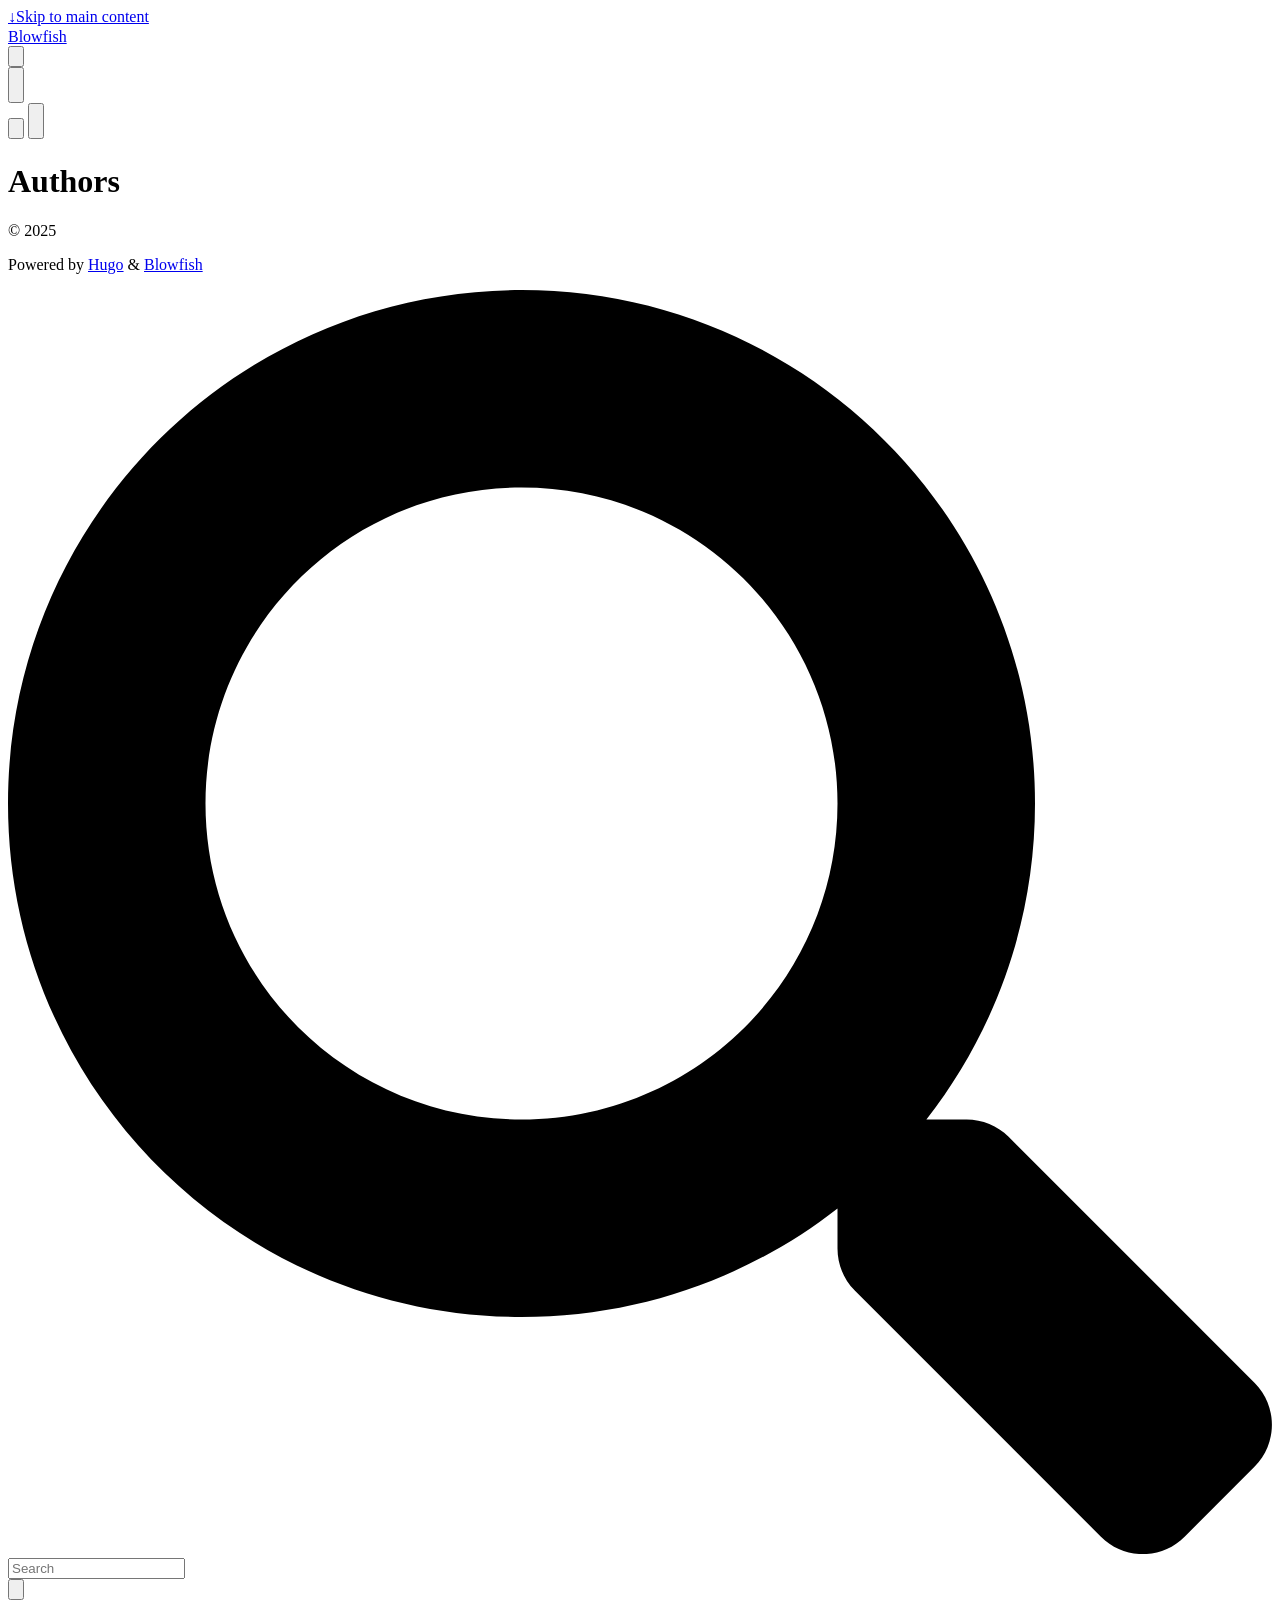
==== blogs/public/authors/index.html @ d26bfb85 "init blogs" ====
<!DOCTYPE html>
<html lang="en" dir="ltr" class="scroll-smooth" data-default-appearance="light"
  data-auto-appearance="true"><head><script src="/livereload.js?mindelay=10&amp;v=2&amp;port=59824&amp;path=livereload" data-no-instant defer></script>
  <meta charset="utf-8" />
  
  <meta http-equiv="content-language" content="en" />
  
  <meta name="viewport" content="width=device-width, initial-scale=1.0" />
  <meta http-equiv="X-UA-Compatible" content="ie=edge" />
  
  <title>Authors &middot; Blowfish</title>
  <meta name="title" content="Authors &middot; Blowfish" />
  
  
  
  
  
  <link rel="canonical" href="http://localhost:59824/authors/" />
  
  <link rel="alternate" type="application/rss+xml" href="/authors/index.xml" title="Blowfish" />
  
  
  
  
  
  
  
  
  
  
  <link type="text/css" rel="stylesheet" href="/css/main.bundle.min.1c9cd0d1ebaf117272b5c4f6bd49878475cb210d5e0da4f061632d779f5bb46851881c187e6e634dba5071c4e3d80e7d5cec1dd80443b2fa68acd358f9eda881.css"
    integrity="sha512-HJzQ0euvEXJytcT2vUmHhHXLIQ1eDaTwYWMtd59btGhRiBwYfm5jTbpQccTj2A59XOwd2ARDsvporNNY&#43;e2ogQ==" />
  
  
  <script type="text/javascript" src="/js/appearance.min.516a16745bea5a9bd011138d254cc0fd3973cd55ce6e15f3dec763e7c7c2c7448f8fe7b54cca811cb821b0c7e12cd161caace1dd794ac3d34d40937cbcc9ee12.js"
    integrity="sha512-UWoWdFvqWpvQERONJUzA/TlzzVXObhXz3sdj58fCx0SPj&#43;e1TMqBHLghsMfhLNFhyqzh3XlKw9NNQJN8vMnuEg=="></script>
  
  
  
  
  
  
  
  
  
  
  
  <script defer type="text/javascript" id="script-bundle" src="/js/main.bundle.min.b6411b5d4cd56c0068d34c4acbce043846adad56b824e3d486a06d3459aed2eb7f7413874b7871cc2c822c8c8834cbed944022918bcc8cca710a962167c36d32.js"
    integrity="sha512-tkEbXUzVbABo00xKy84EOEatrVa4JOPUhqBtNFmu0ut/dBOHS3hxzCyCLIyINMvtlEAikYvMjMpxCpYhZ8NtMg==" data-copy="" data-copied=""></script>
  
  
  
  <script src="/lib/zoom/zoom.min.37d2094687372da3f7343a221a470f6b8806f7891aa46a5a03966af7f0ebd38b9fe536cb154e6ad28f006d184b294525a7c4054b6bbb4be62d8b453b42db99bd.js" integrity="sha512-N9IJRoc3LaP3NDoiGkcPa4gG94kapGpaA5Zq9/Dr04uf5TbLFU5q0o8AbRhLKUUlp8QFS2u7S&#43;Yti0U7QtuZvQ=="></script>
  
  
  
  <link rel="apple-touch-icon" sizes="180x180" href="/apple-touch-icon.png" />
  <link rel="icon" type="image/png" sizes="32x32" href="/favicon-32x32.png" />
  <link rel="icon" type="image/png" sizes="16x16" href="/favicon-16x16.png" />
  <link rel="manifest" href="/site.webmanifest" />
  
  
  
  
  
  
  
  
  <meta property="og:url" content="http://localhost:59824/authors/">
  <meta property="og:site_name" content="Blowfish">
  <meta property="og:title" content="Authors">
  <meta property="og:locale" content="en">
  <meta property="og:type" content="website">

  
  <meta name="twitter:card" content="summary">
  <meta name="twitter:title" content="Authors">

  
  

  
  
  
  
  

<script src="/lib/jquery/jquery.slim.min.b0dca576e87d7eaa5850ae4e61759c065786cdb6489d68fcc82240539eebd5da522bdb4fda085ffd245808c8fe2acb2516408eb774ef26b5f6015fc6737c0ea8.js" integrity="sha512-sNylduh9fqpYUK5OYXWcBleGzbZInWj8yCJAU57r1dpSK9tP2ghf/SRYCMj&#43;KsslFkCOt3TvJrX2AV/Gc3wOqA=="></script>






















  
  



  
  
  <meta name="theme-color"/>
  
  
</head>
<body
  class="flex flex-col h-screen px-6 m-auto text-lg leading-7 max-w-7xl bg-neutral text-neutral-900 dark:bg-neutral-800 dark:text-neutral sm:px-14 md:px-24 lg:px-32 scrollbar-thin scrollbar-track-neutral-200 scrollbar-thumb-neutral-400 dark:scrollbar-track-neutral-800 dark:scrollbar-thumb-neutral-600">
  <div id="the-top" class="absolute flex self-center">
    <a class="px-3 py-1 text-sm -translate-y-8 rounded-b-lg bg-primary-200 focus:translate-y-0 dark:bg-neutral-600"
      href="#main-content"><span
        class="font-bold text-primary-600 ltr:pr-2 rtl:pl-2 dark:text-primary-400">&darr;</span>Skip to main content</a>
  </div>
  
  
  <div style="padding-left:0;padding-right:0;padding-top:2px;padding-bottom:3px"
    class="main-menu flex items-center justify-between px-4 py-6 sm:px-6 md:justify-start gap-x-3">
    
    <div class="flex flex-1 items-center justify-between">
        <nav class="flex space-x-3">

            
            <a href="/" class="text-base font-medium text-gray-500 hover:text-gray-900">Blowfish</a>
            

        </nav>
        <nav class="hidden md:flex items-center gap-x-5 md:ml-12 h-12">

            

            


            
            <button id="search-button" aria-label="Search" class="text-base hover:text-primary-600 dark:hover:text-primary-400"
                title="">
                

  <span class="relative block icon">
    <svg aria-hidden="true" focusable="false" data-prefix="fas" data-icon="search" class="svg-inline--fa fa-search fa-w-16" role="img" xmlns="http://www.w3.org/2000/svg" viewBox="0 0 512 512"><path fill="currentColor" d="M505 442.7L405.3 343c-4.5-4.5-10.6-7-17-7H372c27.6-35.3 44-79.7 44-128C416 93.1 322.9 0 208 0S0 93.1 0 208s93.1 208 208 208c48.3 0 92.7-16.4 128-44v16.3c0 6.4 2.5 12.5 7 17l99.7 99.7c9.4 9.4 24.6 9.4 33.9 0l28.3-28.3c9.4-9.4 9.4-24.6.1-34zM208 336c-70.7 0-128-57.2-128-128 0-70.7 57.2-128 128-128 70.7 0 128 57.2 128 128 0 70.7-57.2 128-128 128z"/></svg>

  </span>


            </button>
            


            
            
            <div
                class=" flex items-center">
                <button id="appearance-switcher" aria-label="Dark mode switcher" type="button" class="text-base hover:text-primary-600 dark:hover:text-primary-400">
                    <div class="flex items-center justify-center dark:hidden">
                        

  <span class="relative block icon">
    <svg xmlns="http://www.w3.org/2000/svg" viewBox="0 0 512 512"><path fill="currentColor" d="M32 256c0-123.8 100.3-224 223.8-224c11.36 0 29.7 1.668 40.9 3.746c9.616 1.777 11.75 14.63 3.279 19.44C245 86.5 211.2 144.6 211.2 207.8c0 109.7 99.71 193 208.3 172.3c9.561-1.805 16.28 9.324 10.11 16.95C387.9 448.6 324.8 480 255.8 480C132.1 480 32 379.6 32 256z"/></svg>

  </span>


                    </div>
                    <div class="items-center justify-center hidden dark:flex">
                        

  <span class="relative block icon">
    <svg xmlns="http://www.w3.org/2000/svg" viewBox="0 0 512 512"><path fill="currentColor" d="M256 159.1c-53.02 0-95.1 42.98-95.1 95.1S202.1 351.1 256 351.1s95.1-42.98 95.1-95.1S309 159.1 256 159.1zM509.3 347L446.1 255.1l63.15-91.01c6.332-9.125 1.104-21.74-9.826-23.72l-109-19.7l-19.7-109c-1.975-10.93-14.59-16.16-23.72-9.824L256 65.89L164.1 2.736c-9.125-6.332-21.74-1.107-23.72 9.824L121.6 121.6L12.56 141.3C1.633 143.2-3.596 155.9 2.736 164.1L65.89 256l-63.15 91.01c-6.332 9.125-1.105 21.74 9.824 23.72l109 19.7l19.7 109c1.975 10.93 14.59 16.16 23.72 9.824L256 446.1l91.01 63.15c9.127 6.334 21.75 1.107 23.72-9.822l19.7-109l109-19.7C510.4 368.8 515.6 356.1 509.3 347zM256 383.1c-70.69 0-127.1-57.31-127.1-127.1c0-70.69 57.31-127.1 127.1-127.1s127.1 57.3 127.1 127.1C383.1 326.7 326.7 383.1 256 383.1z"/></svg>

  </span>


                    </div>
                </button>
            </div>
            

        </nav>
        <div class="flex md:hidden items-center gap-x-5 md:ml-12 h-12">

            <span></span>

            


            
            <button id="search-button-mobile" aria-label="Search" class="text-base hover:text-primary-600 dark:hover:text-primary-400"
                title="">
                

  <span class="relative block icon">
    <svg aria-hidden="true" focusable="false" data-prefix="fas" data-icon="search" class="svg-inline--fa fa-search fa-w-16" role="img" xmlns="http://www.w3.org/2000/svg" viewBox="0 0 512 512"><path fill="currentColor" d="M505 442.7L405.3 343c-4.5-4.5-10.6-7-17-7H372c27.6-35.3 44-79.7 44-128C416 93.1 322.9 0 208 0S0 93.1 0 208s93.1 208 208 208c48.3 0 92.7-16.4 128-44v16.3c0 6.4 2.5 12.5 7 17l99.7 99.7c9.4 9.4 24.6 9.4 33.9 0l28.3-28.3c9.4-9.4 9.4-24.6.1-34zM208 336c-70.7 0-128-57.2-128-128 0-70.7 57.2-128 128-128 70.7 0 128 57.2 128 128 0 70.7-57.2 128-128 128z"/></svg>

  </span>


            </button>
            

            
            
            <button id="appearance-switcher-mobile" aria-label="Dark mode switcher" type="button" class="text-base hover:text-primary-600 dark:hover:text-primary-400 ltr:mr-1 rtl:ml-1">
                <div class="flex items-center justify-center dark:hidden">
                    

  <span class="relative block icon">
    <svg xmlns="http://www.w3.org/2000/svg" viewBox="0 0 512 512"><path fill="currentColor" d="M32 256c0-123.8 100.3-224 223.8-224c11.36 0 29.7 1.668 40.9 3.746c9.616 1.777 11.75 14.63 3.279 19.44C245 86.5 211.2 144.6 211.2 207.8c0 109.7 99.71 193 208.3 172.3c9.561-1.805 16.28 9.324 10.11 16.95C387.9 448.6 324.8 480 255.8 480C132.1 480 32 379.6 32 256z"/></svg>

  </span>


                </div>
                <div class="items-center justify-center hidden dark:flex">
                    

  <span class="relative block icon">
    <svg xmlns="http://www.w3.org/2000/svg" viewBox="0 0 512 512"><path fill="currentColor" d="M256 159.1c-53.02 0-95.1 42.98-95.1 95.1S202.1 351.1 256 351.1s95.1-42.98 95.1-95.1S309 159.1 256 159.1zM509.3 347L446.1 255.1l63.15-91.01c6.332-9.125 1.104-21.74-9.826-23.72l-109-19.7l-19.7-109c-1.975-10.93-14.59-16.16-23.72-9.824L256 65.89L164.1 2.736c-9.125-6.332-21.74-1.107-23.72 9.824L121.6 121.6L12.56 141.3C1.633 143.2-3.596 155.9 2.736 164.1L65.89 256l-63.15 91.01c-6.332 9.125-1.105 21.74 9.824 23.72l109 19.7l19.7 109c1.975 10.93 14.59 16.16 23.72 9.824L256 446.1l91.01 63.15c9.127 6.334 21.75 1.107 23.72-9.822l19.7-109l109-19.7C510.4 368.8 515.6 356.1 509.3 347zM256 383.1c-70.69 0-127.1-57.31-127.1-127.1c0-70.69 57.31-127.1 127.1-127.1s127.1 57.3 127.1 127.1C383.1 326.7 326.7 383.1 256 383.1z"/></svg>

  </span>


                </div>
            </button>
            

        </div>
    </div>
    <div class="-my-2 md:hidden">

        <label id="menu-button" class="block">
            

            </div>
        </label>
    </div>
</div>





  
  <div class="relative flex flex-col grow">
    <main id="main-content" class="grow">
      


 

  <header>
    
    <h1 class="mt-5 text-4xl font-extrabold text-neutral-900 dark:text-neutral">Authors</h1>
    <div class="mt-1 mb-2 text-base text-neutral-500 dark:text-neutral-400 print:hidden">
      





















<div class="flex flex-row flex-wrap items-center">
  
  
</div>


    </div>
  </header>
  

  

  <section class="flex flex-wrap max-w-prose -mx-2 overflow-hidden">
    
  </section>

  



      
    </main><footer id="site-footer" class="py-10 print:hidden">
  
  
    
  
  <div class="flex items-center justify-between">

    
    
    <p class="text-sm text-neutral-500 dark:text-neutral-400">
      &copy;
      2025
      
    </p>
    

    
    
    <p class="text-xs text-neutral-500 dark:text-neutral-400">
      
      
      Powered by <a class="hover:underline hover:decoration-primary-400 hover:text-primary-500"
        href="https://gohugo.io/" target="_blank" rel="noopener noreferrer">Hugo</a> &amp; <a class="hover:underline hover:decoration-primary-400 hover:text-primary-500"
        href="https://blowfish.page/" target="_blank" rel="noopener noreferrer">Blowfish</a>
    </p>
    

  </div>
  <script>
    
    mediumZoom(document.querySelectorAll("img:not(.nozoom)"), {
      margin: 24,
      background: 'rgba(0,0,0,0.5)',
      scrollOffset: 0,
    })
    
  </script>
  
  
  <script type="text/javascript" src="/js/process.min.ee03488f19c93c2efb199e2e3014ea5f3cb2ce7d45154adb3399a158cac27ca52831db249ede5bb602700ef87eb02434139de0858af1818ab0fb4182472204a4.js" integrity="sha512-7gNIjxnJPC77GZ4uMBTqXzyyzn1FFUrbM5mhWMrCfKUoMdsknt5btgJwDvh&#43;sCQ0E53ghYrxgYqw&#43;0GCRyIEpA=="></script>
  
  
</footer>
<div
  id="search-wrapper"
  class="invisible fixed inset-0 flex h-screen w-screen cursor-default flex-col bg-neutral-500/50 p-4 backdrop-blur-sm dark:bg-neutral-900/50 sm:p-6 md:p-[10vh] lg:p-[12vh]"
  data-url="http://localhost:59824/"
  style="z-index:500"
>
  <div
    id="search-modal"
    class="flex flex-col w-full max-w-3xl min-h-0 mx-auto border rounded-md shadow-lg top-20 border-neutral-200 bg-neutral dark:border-neutral-700 dark:bg-neutral-800"
  >
    <header class="relative z-10 flex items-center justify-between flex-none px-2">
      <form class="flex items-center flex-auto min-w-0">
        <div class="flex items-center justify-center w-8 h-8 text-neutral-400">
          

  <span class="relative block icon">
    <svg aria-hidden="true" focusable="false" data-prefix="fas" data-icon="search" class="svg-inline--fa fa-search fa-w-16" role="img" xmlns="http://www.w3.org/2000/svg" viewBox="0 0 512 512"><path fill="currentColor" d="M505 442.7L405.3 343c-4.5-4.5-10.6-7-17-7H372c27.6-35.3 44-79.7 44-128C416 93.1 322.9 0 208 0S0 93.1 0 208s93.1 208 208 208c48.3 0 92.7-16.4 128-44v16.3c0 6.4 2.5 12.5 7 17l99.7 99.7c9.4 9.4 24.6 9.4 33.9 0l28.3-28.3c9.4-9.4 9.4-24.6.1-34zM208 336c-70.7 0-128-57.2-128-128 0-70.7 57.2-128 128-128 70.7 0 128 57.2 128 128 0 70.7-57.2 128-128 128z"/></svg>

  </span>


        </div>
        <input
          type="search"
          id="search-query"
          class="flex flex-auto h-12 mx-1 bg-transparent appearance-none focus:outline-dotted focus:outline-2 focus:outline-transparent"
          placeholder="Search"
          tabindex="0"
        />
      </form>
      <button
        id="close-search-button"
        class="flex items-center justify-center w-8 h-8 text-neutral-700 hover:text-primary-600 dark:text-neutral dark:hover:text-primary-400"
        title="Close (Esc)"
      >
        

  <span class="relative block icon">
    <svg xmlns="http://www.w3.org/2000/svg" viewBox="0 0 320 512"><path fill="currentColor" d="M310.6 361.4c12.5 12.5 12.5 32.75 0 45.25C304.4 412.9 296.2 416 288 416s-16.38-3.125-22.62-9.375L160 301.3L54.63 406.6C48.38 412.9 40.19 416 32 416S15.63 412.9 9.375 406.6c-12.5-12.5-12.5-32.75 0-45.25l105.4-105.4L9.375 150.6c-12.5-12.5-12.5-32.75 0-45.25s32.75-12.5 45.25 0L160 210.8l105.4-105.4c12.5-12.5 32.75-12.5 45.25 0s12.5 32.75 0 45.25l-105.4 105.4L310.6 361.4z"/></svg>

  </span>


      </button>
    </header>
    <section class="flex-auto px-2 overflow-auto">
      <ul id="search-results">
        
      </ul>
    </section>
  </div>
</div>

  </div>
</body>

</html>
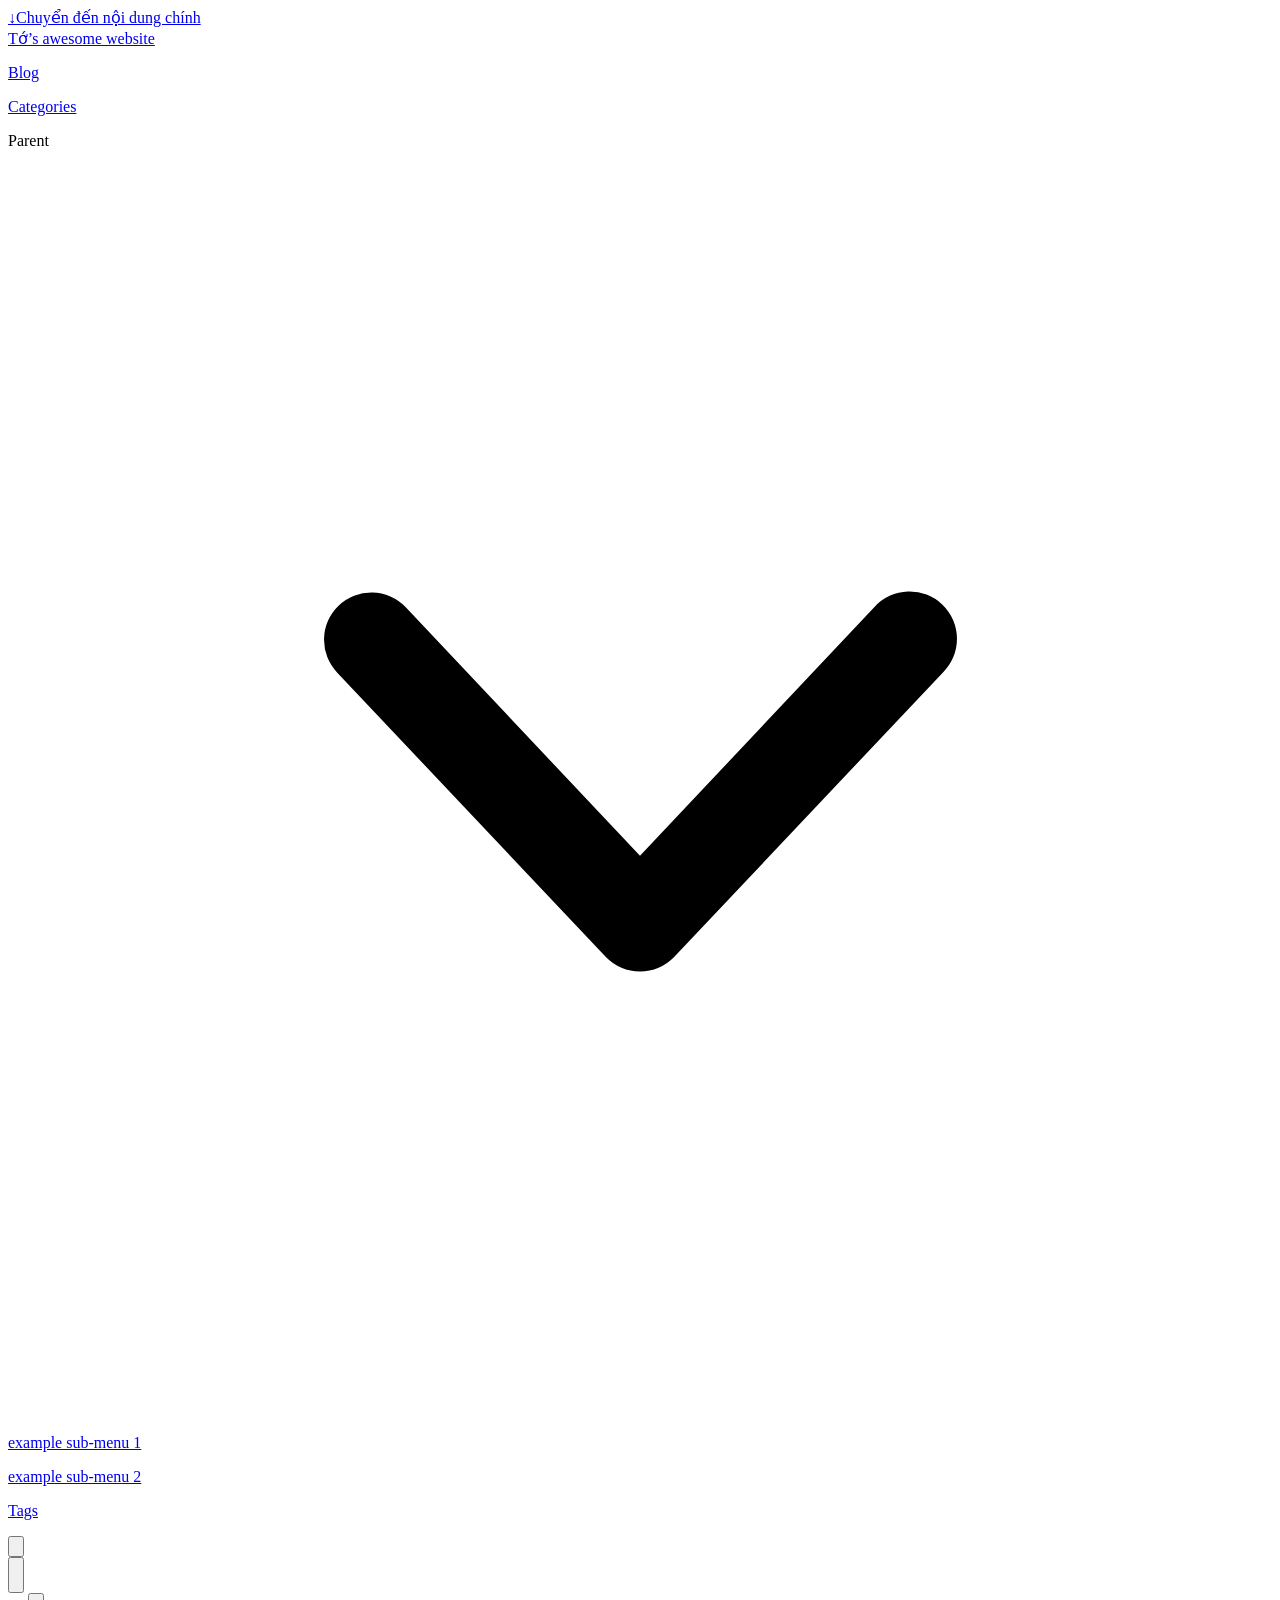
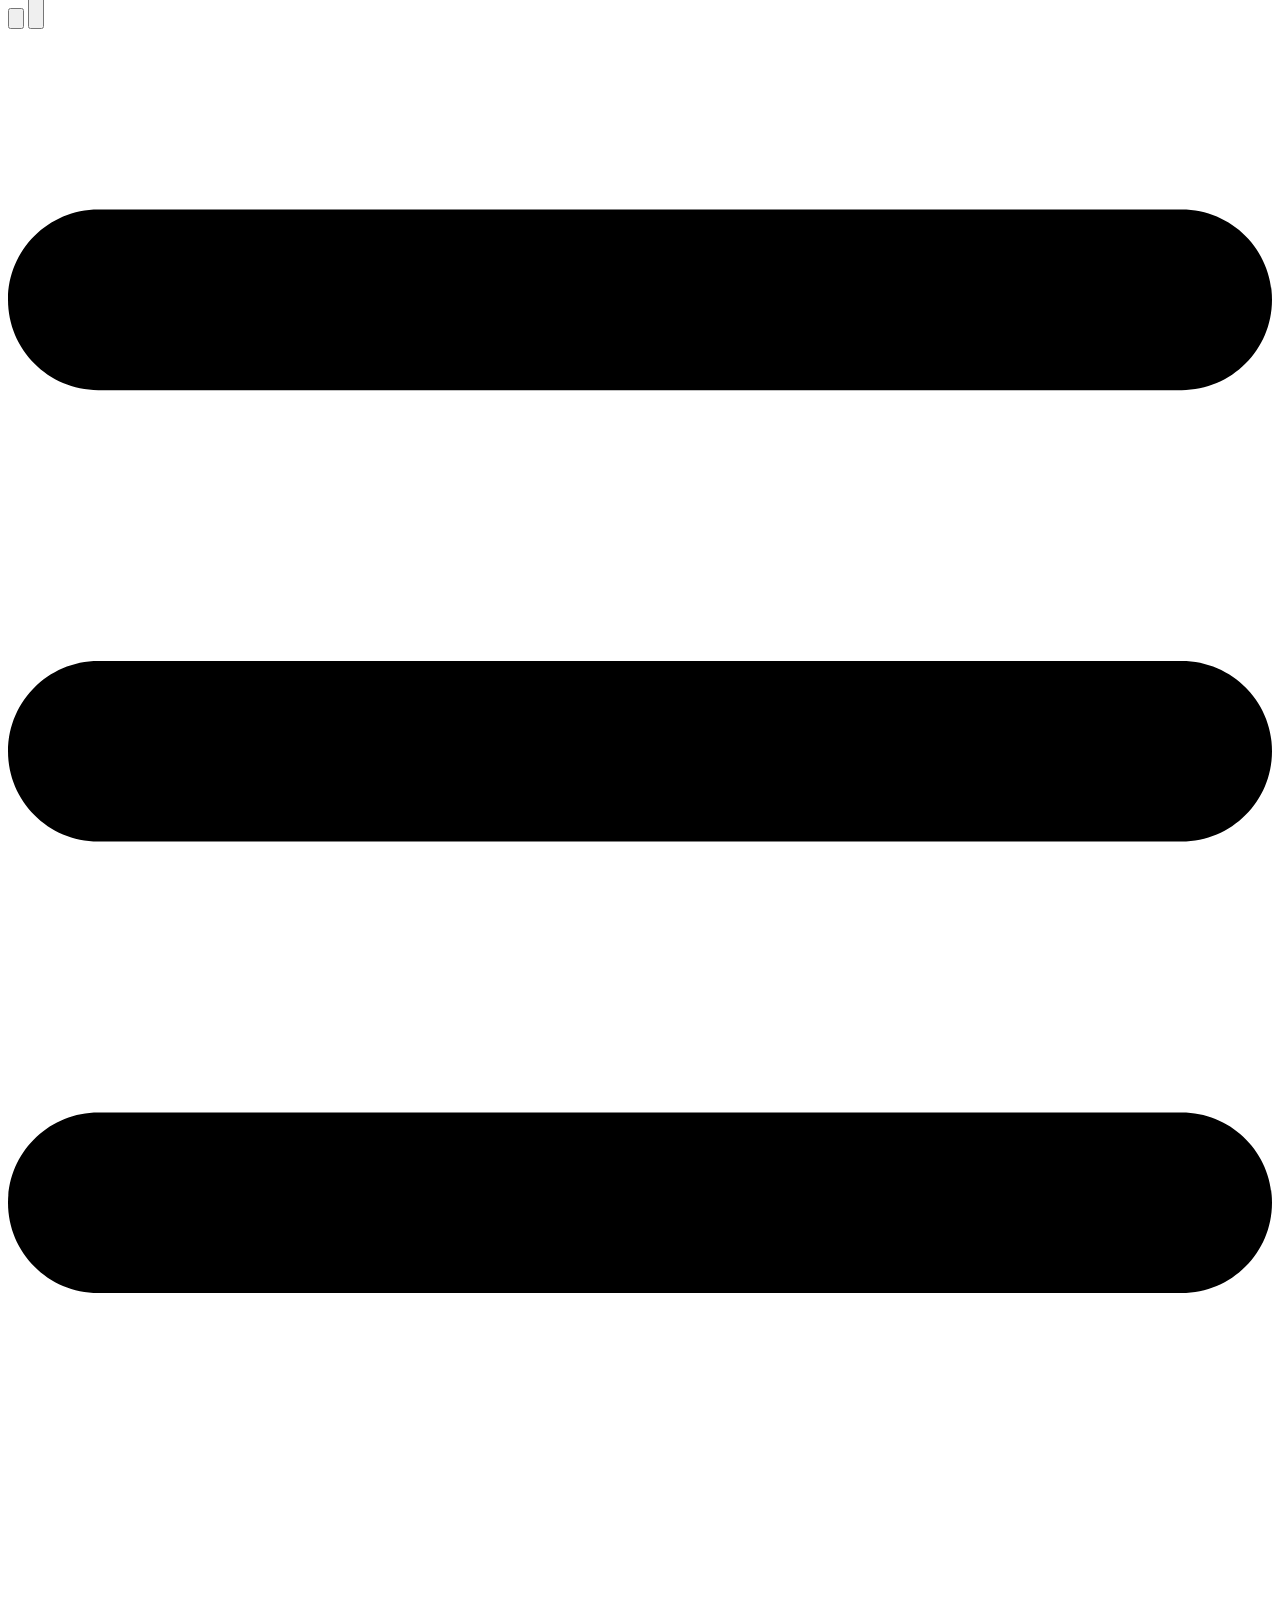
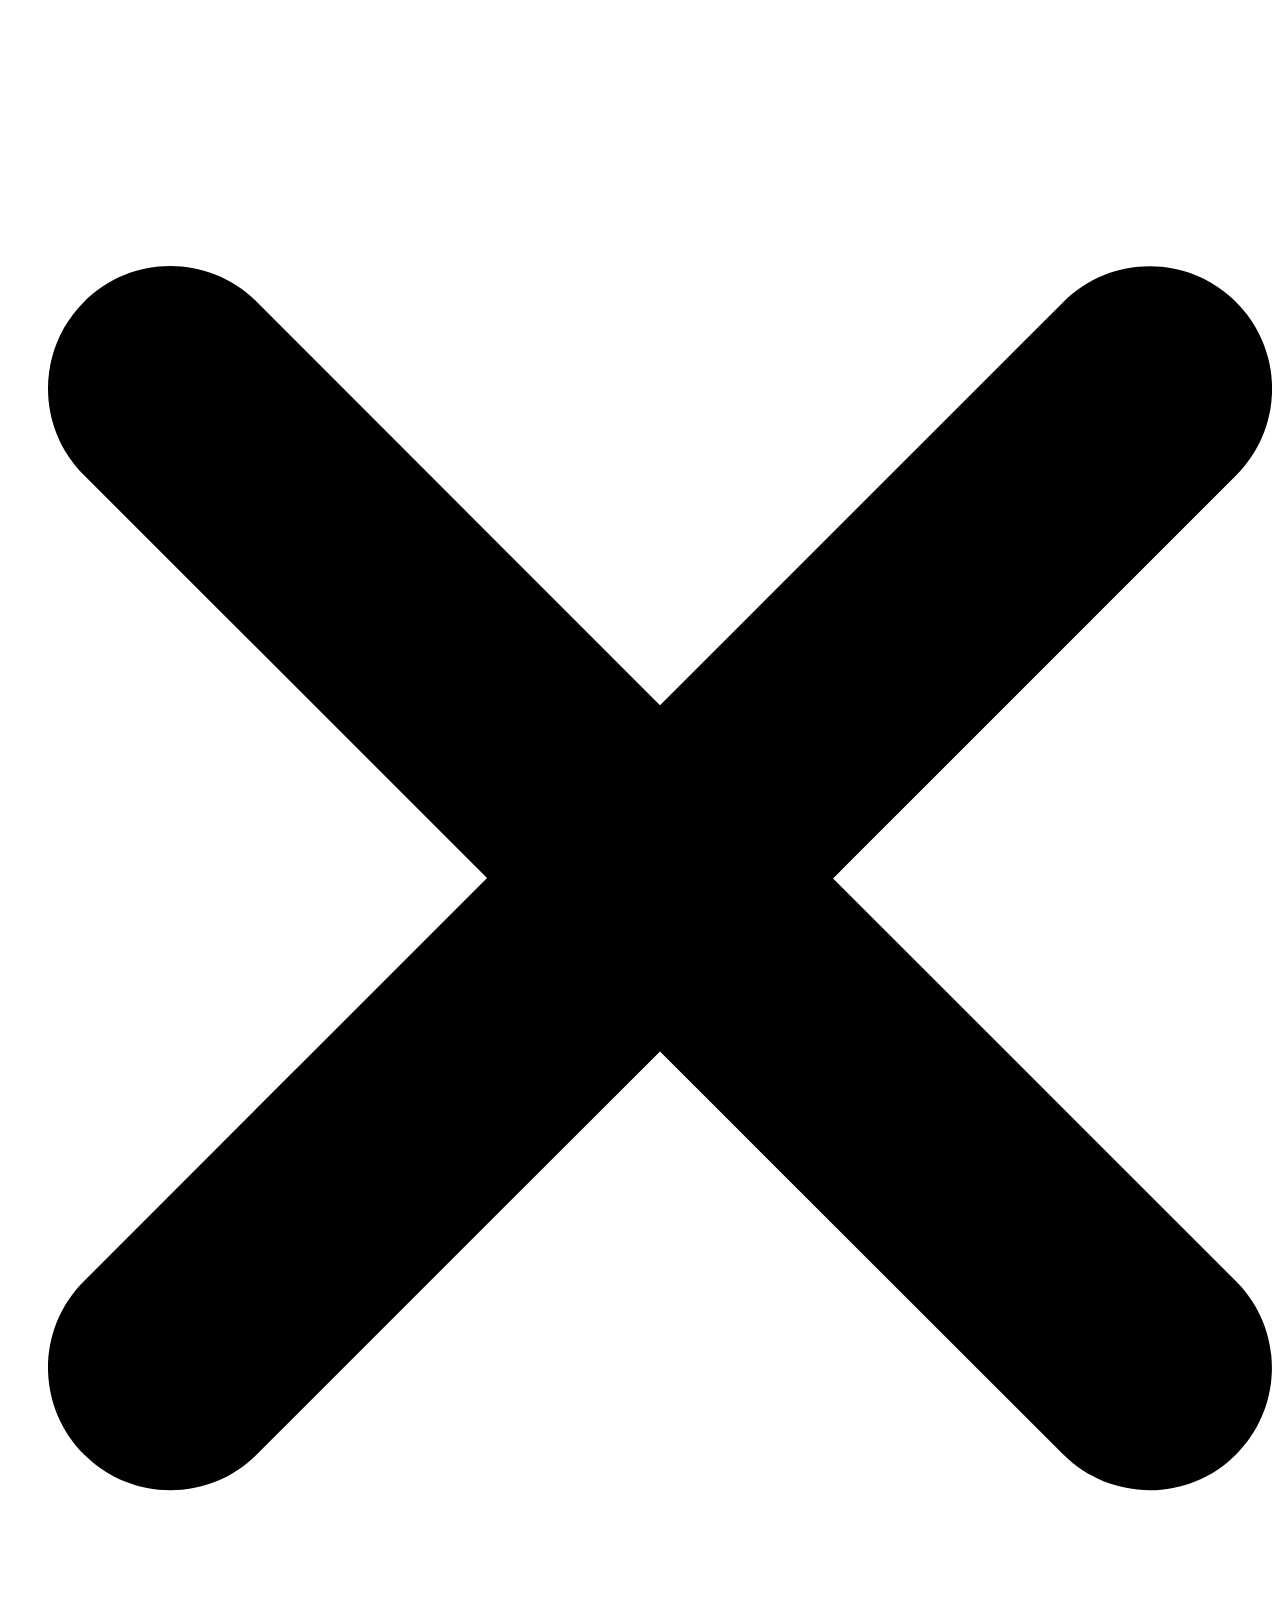
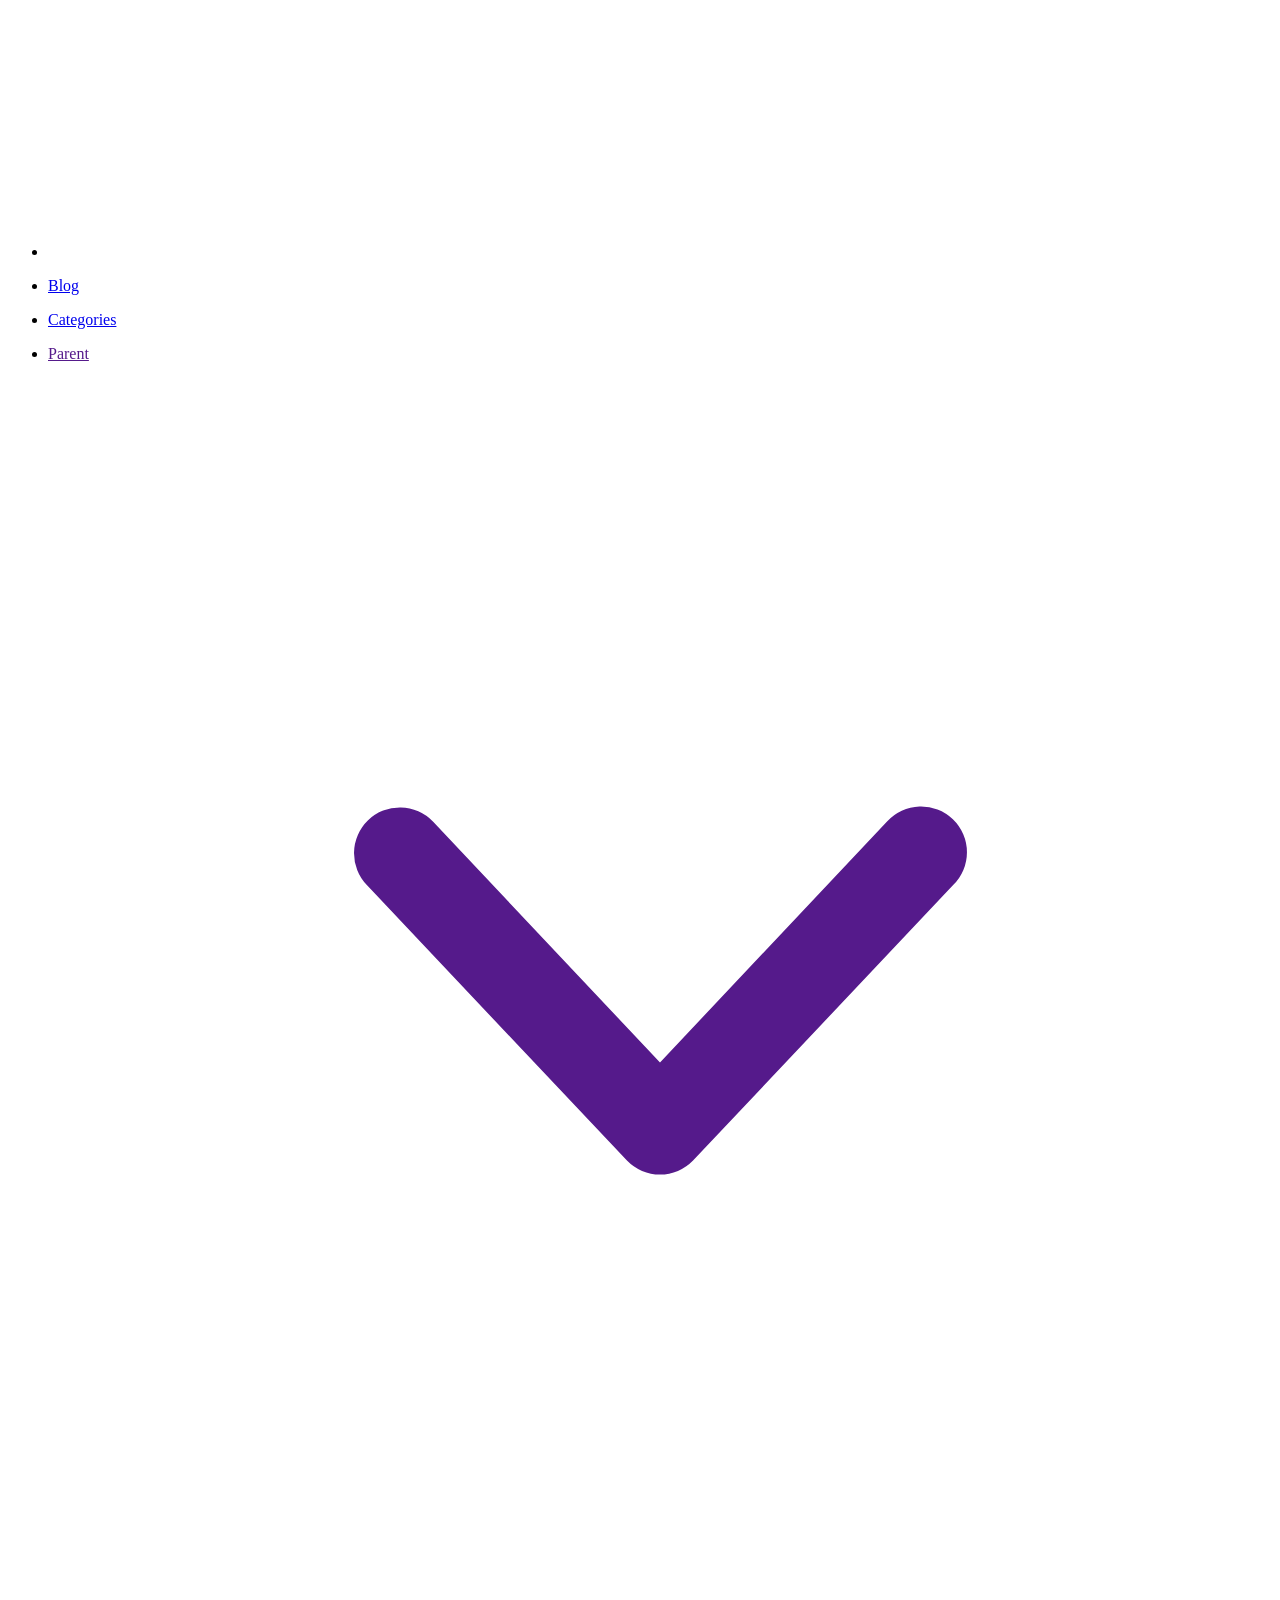
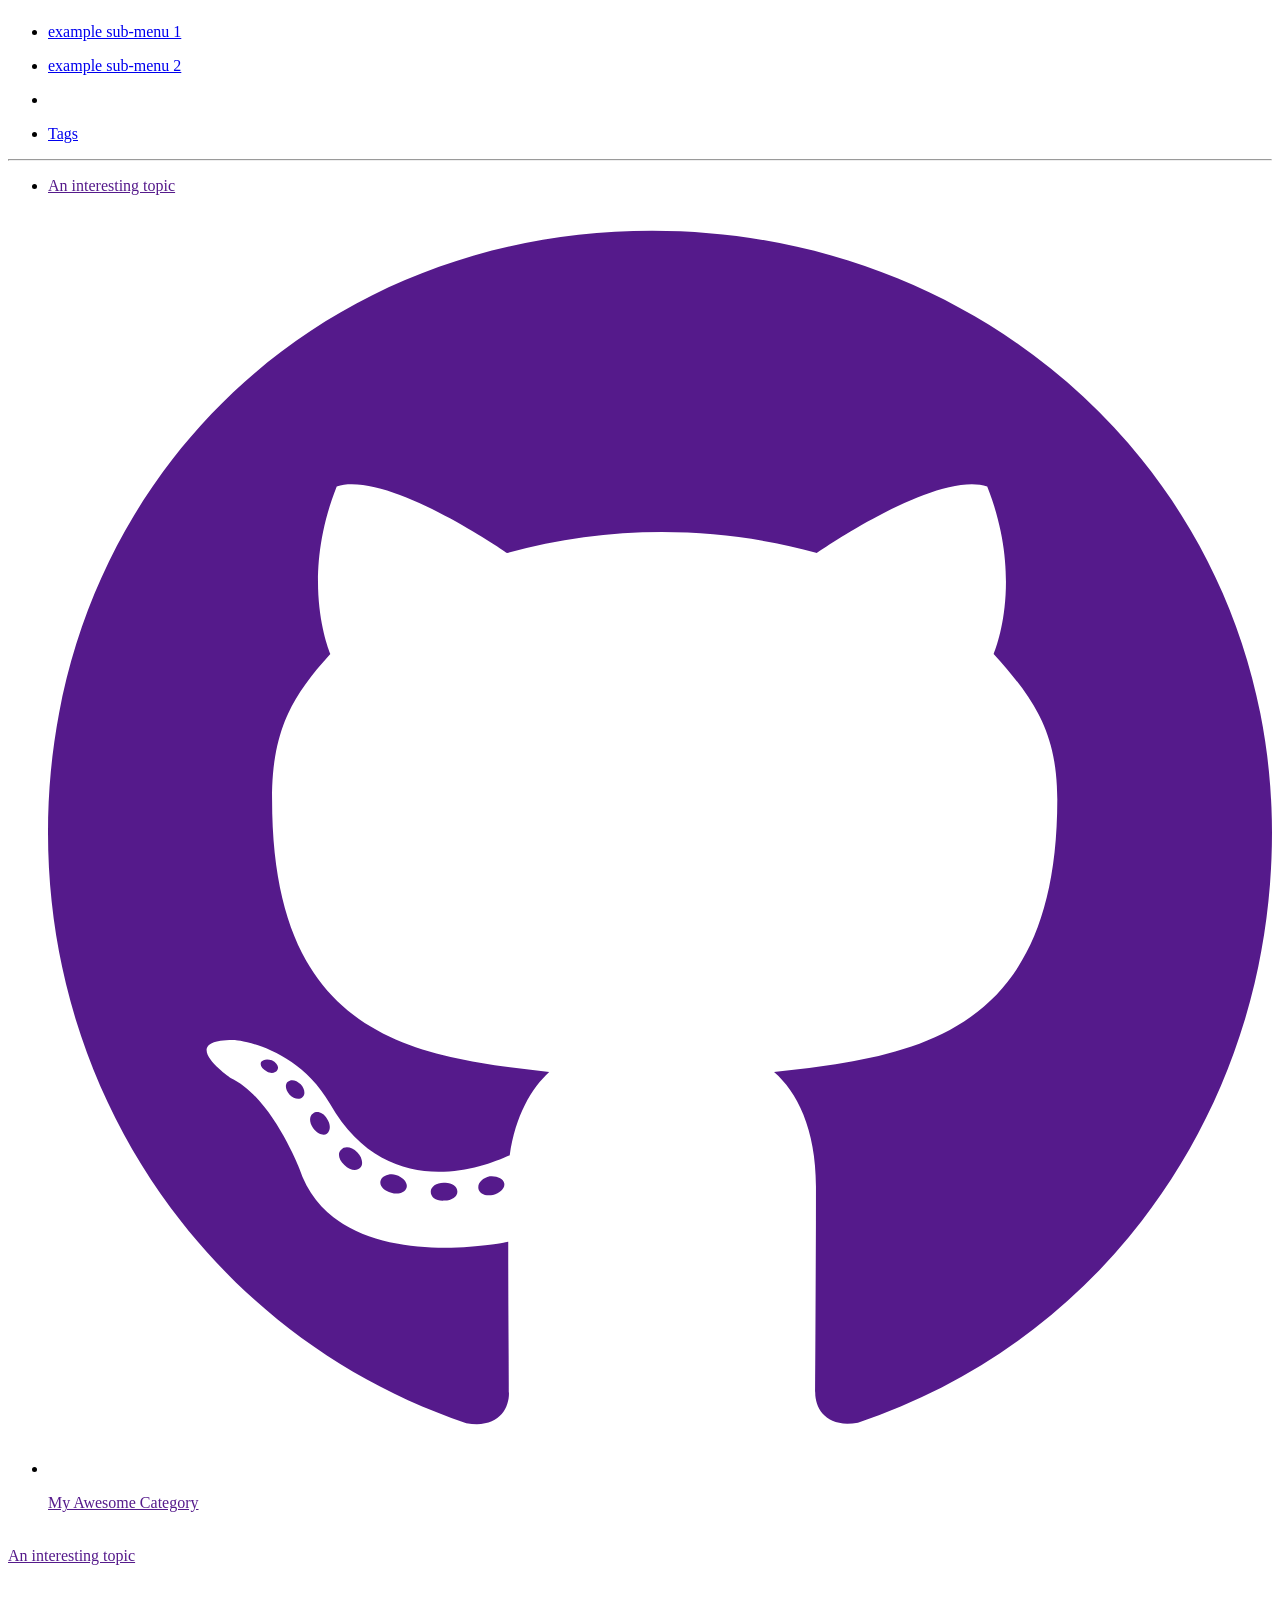
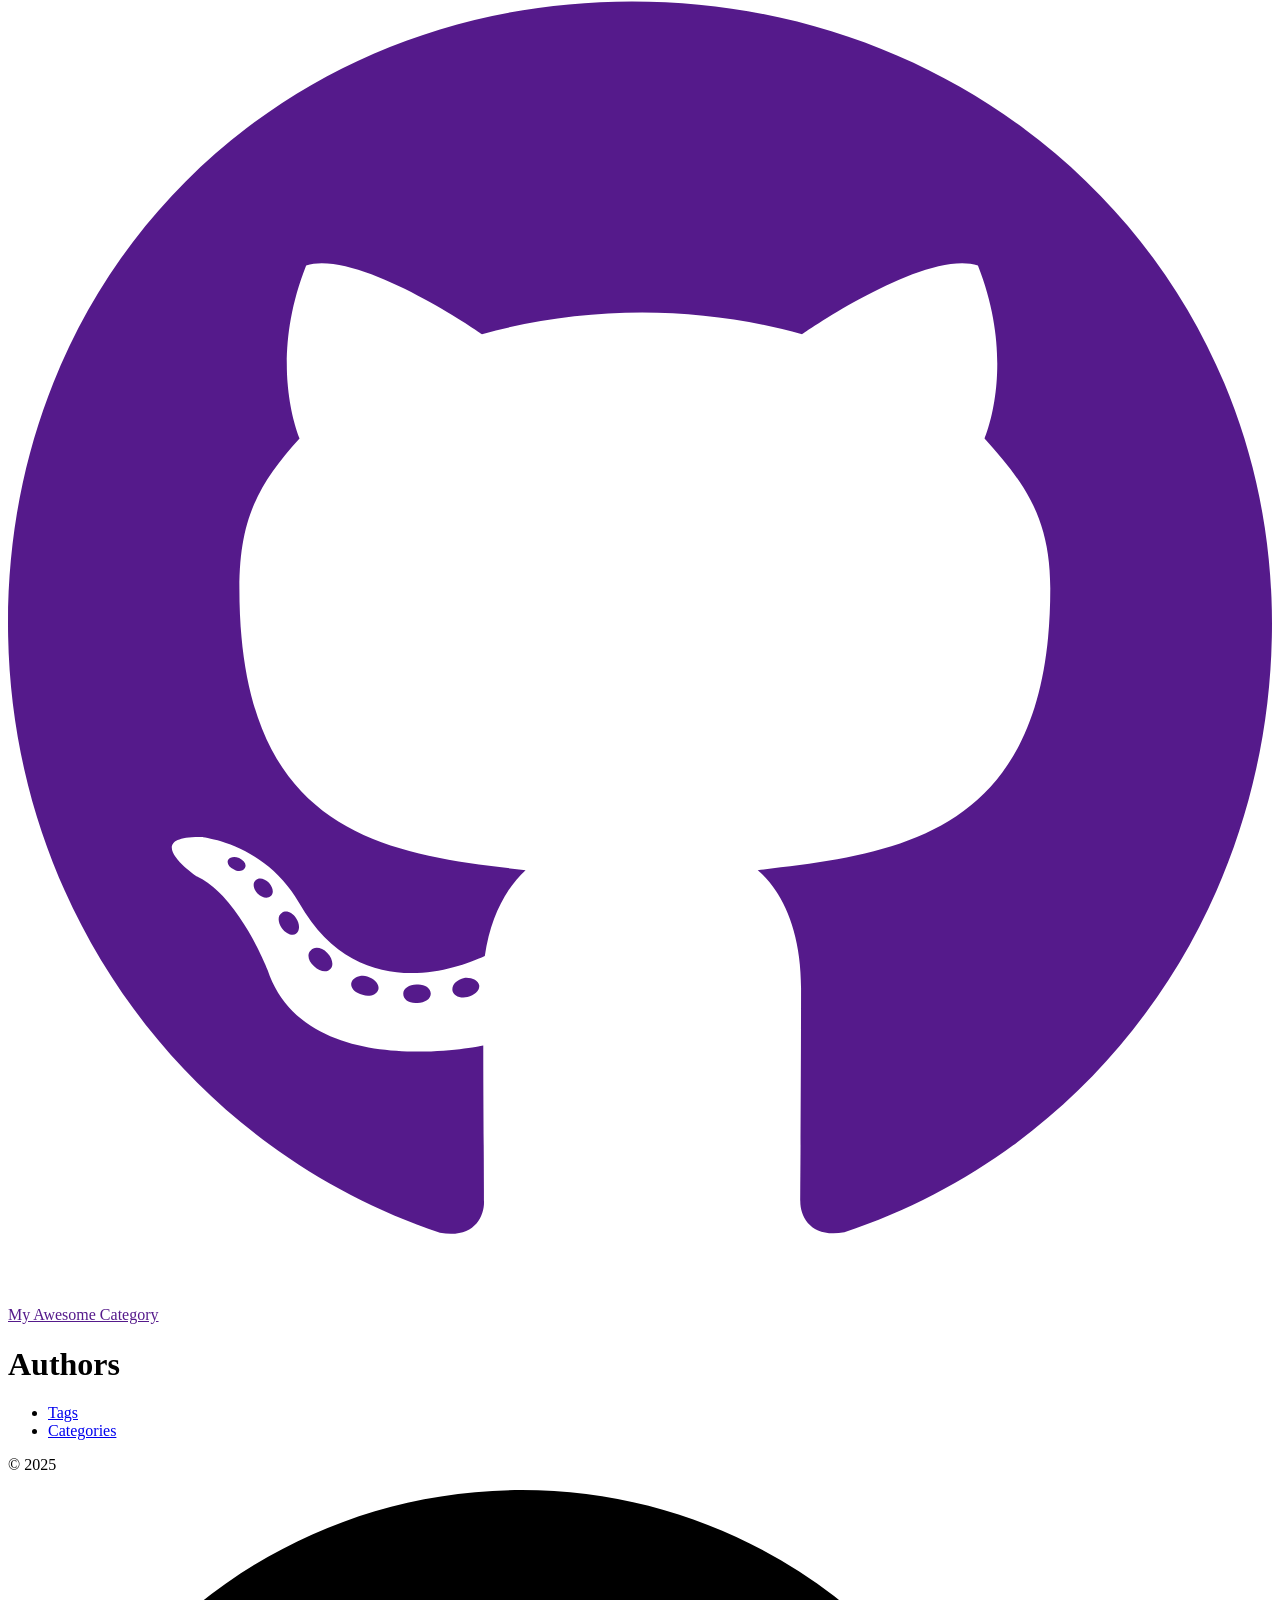
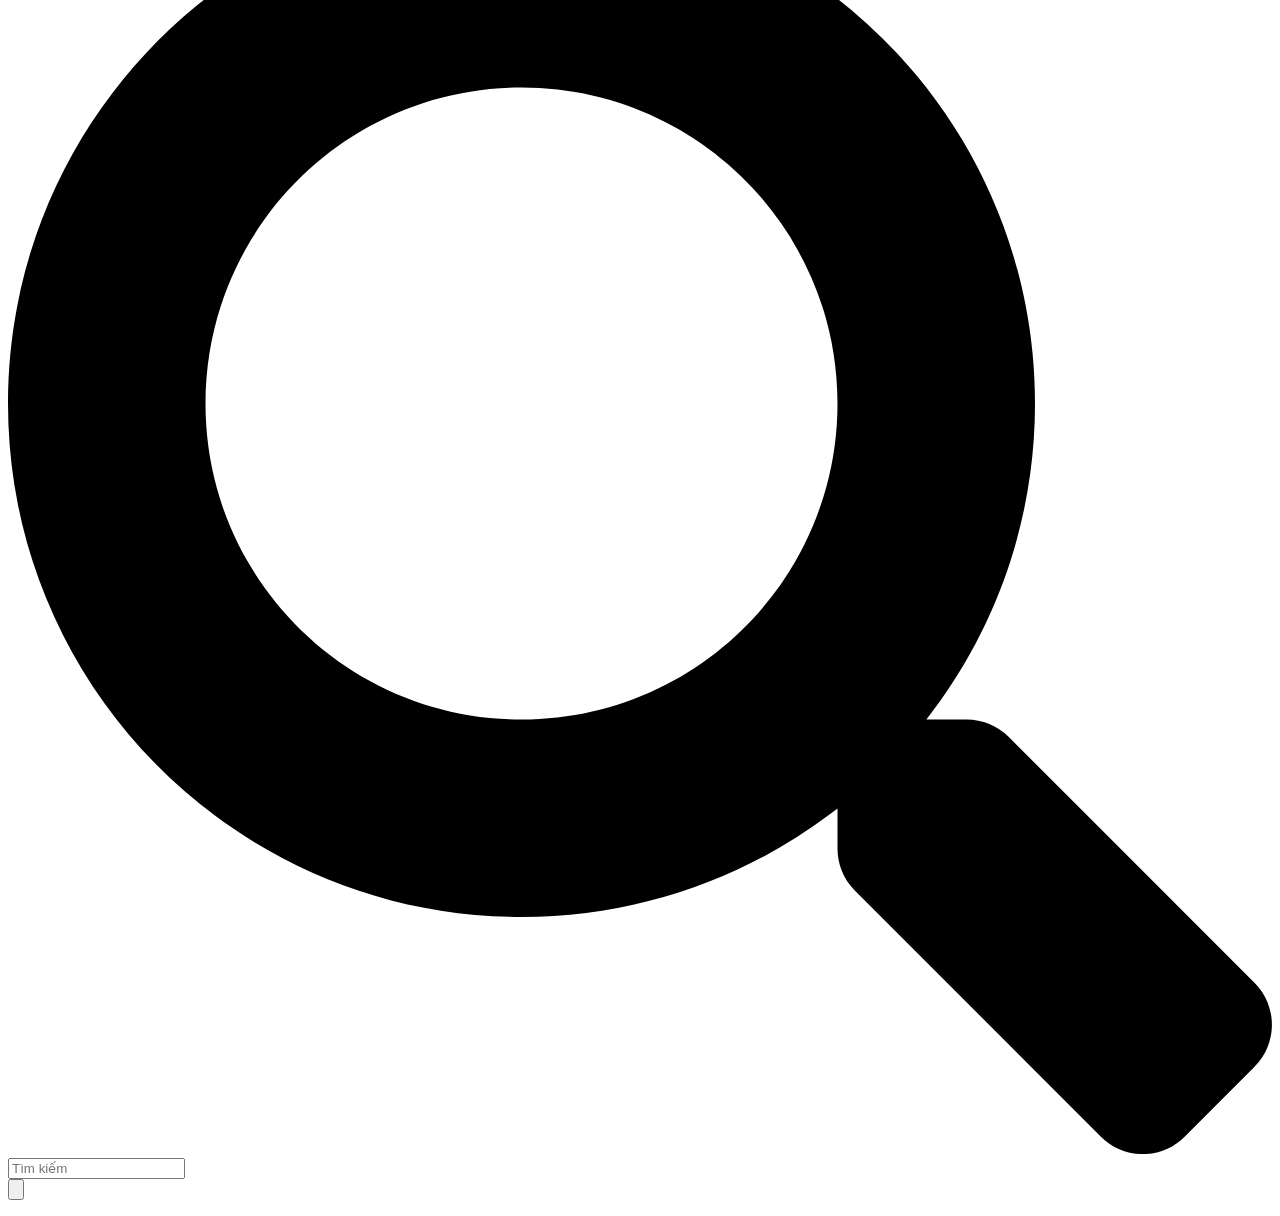
==== commit 05410037: "page demo" ====
--- a/blogs/public/authors/index.html
+++ b/blogs/public/authors/index.html
@@ -1,15 +1,15 @@
 <!DOCTYPE html>
-<html lang="en" dir="ltr" class="scroll-smooth" data-default-appearance="light"
+<html lang="vi" dir="ltr" class="scroll-smooth" data-default-appearance="light"
   data-auto-appearance="true"><head><script src="/livereload.js?mindelay=10&amp;v=2&amp;port=59824&amp;path=livereload" data-no-instant defer></script>
   <meta charset="utf-8" />
   
-  <meta http-equiv="content-language" content="en" />
+  <meta http-equiv="content-language" content="vi" />
   
   <meta name="viewport" content="width=device-width, initial-scale=1.0" />
   <meta http-equiv="X-UA-Compatible" content="ie=edge" />
   
-  <title>Authors &middot; Blowfish</title>
-  <meta name="title" content="Authors &middot; Blowfish" />
+  <title>Authors &middot; Tớ&#39;s awesome website</title>
+  <meta name="title" content="Authors &middot; Tớ&#39;s awesome website" />
   
   
   
@@ -17,7 +17,7 @@
   
   <link rel="canonical" href="http://localhost:59824/authors/" />
   
-  <link rel="alternate" type="application/rss+xml" href="/authors/index.xml" title="Blowfish" />
+  <link rel="alternate" type="application/rss+xml" href="/authors/index.xml" title="Tớ's awesome website" />
   
   
   
@@ -67,9 +67,9 @@
   
   
   <meta property="og:url" content="http://localhost:59824/authors/">
-  <meta property="og:site_name" content="Blowfish">
+  <meta property="og:site_name" content="Tớ&#39;s awesome website">
   <meta property="og:title" content="Authors">
-  <meta property="og:locale" content="en">
+  <meta property="og:locale" content="vi">
   <meta property="og:type" content="website">
 
   
@@ -124,7 +124,7 @@
   <div id="the-top" class="absolute flex self-center">
     <a class="px-3 py-1 text-sm -translate-y-8 rounded-b-lg bg-primary-200 focus:translate-y-0 dark:bg-neutral-600"
       href="#main-content"><span
-        class="font-bold text-primary-600 ltr:pr-2 rtl:pl-2 dark:text-primary-400">&darr;</span>Skip to main content</a>
+        class="font-bold text-primary-600 ltr:pr-2 rtl:pl-2 dark:text-primary-400">&darr;</span>Chuyển đến nội dung chính</a>
   </div>
   
   
@@ -135,12 +135,102 @@
         <nav class="flex space-x-3">
 
             
-            <a href="/" class="text-base font-medium text-gray-500 hover:text-gray-900">Blowfish</a>
+            <a href="/" class="text-base font-medium text-gray-500 hover:text-gray-900">Tớ&rsquo;s awesome website</a>
             
 
         </nav>
         <nav class="hidden md:flex items-center gap-x-5 md:ml-12 h-12">
 
+            
+            
+            
+  <a href="/posts/"  class="flex items-center text-gray-500 hover:text-primary-600 dark:hover:text-primary-400">
+    
+    <p class="text-base font-medium" title="Posts">
+        Blog
+    </p>
+</a>
+
+
+
+            
+            
+  <a href="/categories/"  class="flex items-center text-gray-500 hover:text-primary-600 dark:hover:text-primary-400">
+    
+    <p class="text-base font-medium" title="Categories">
+        Categories
+    </p>
+</a>
+
+
+
+            
+             
+  <div>
+  <div class="cursor-pointer flex items-center nested-menu">
+    
+    <a  class="text-base font-medium text-gray-500 hover:text-primary-600 dark:hover:text-primary-400" title="">
+      Parent
+    </a>
+    <span>
+      
+
+  <span class="relative block icon">
+    <svg
+  xmlns="http://www.w3.org/2000/svg"
+  viewBox="0 0 20 20"
+  fill="currentColor"
+  aria-hidden="true"
+>
+  <path
+    fill-rule="evenodd"
+    d="M5.23 7.21a.75.75 0 011.06.02L10 11.168l3.71-3.938a.75.75 0 111.08 1.04l-4.25 4.5a.75.75 0 01-1.08 0l-4.25-4.5a.75.75 0 01.02-1.06z"
+    clip-rule="evenodd"
+  />
+</svg>
+
+  </span>
+
+
+    </span>
+  </div>
+  <div class="absolute menuhide">
+    <div class="pt-2 p-5 mt-2 rounded-xl backdrop-blur shadow-2xl">
+      <div class="flex flex-col space-y-3">
+        
+        <a href="/posts/"  class="flex items-center text-gray-500 hover:text-primary-600 dark:hover:text-primary-400">
+          
+          <p class="text-sm font-sm" title="Posts">
+            example sub-menu 1
+          </p>
+        </a>
+        
+        <a href="/posts/"  class="flex items-center text-gray-500 hover:text-primary-600 dark:hover:text-primary-400">
+          
+          <p class="text-sm font-sm" title="Posts">
+            example sub-menu 2
+          </p>
+        </a>
+        
+      </div>
+    </div>
+  </div>
+</div>
+
+
+
+            
+            
+  <a href="/tags/"  class="flex items-center text-gray-500 hover:text-primary-600 dark:hover:text-primary-400">
+    
+    <p class="text-base font-medium" title="Tags">
+        Tags
+    </p>
+</a>
+
+
+
+            
             
 
             
@@ -244,6 +334,177 @@
 
         <label id="menu-button" class="block">
             
+            <div class="cursor-pointer hover:text-primary-600 dark:hover:text-primary-400">
+                
+
+  <span class="relative block icon">
+    <svg xmlns="http://www.w3.org/2000/svg" viewBox="0 0 448 512"><path fill="currentColor" d="M0 96C0 78.33 14.33 64 32 64H416C433.7 64 448 78.33 448 96C448 113.7 433.7 128 416 128H32C14.33 128 0 113.7 0 96zM0 256C0 238.3 14.33 224 32 224H416C433.7 224 448 238.3 448 256C448 273.7 433.7 288 416 288H32C14.33 288 0 273.7 0 256zM416 448H32C14.33 448 0 433.7 0 416C0 398.3 14.33 384 32 384H416C433.7 384 448 398.3 448 416C448 433.7 433.7 448 416 448z"/></svg>
+
+  </span>
+
+
+            </div>
+            <div id="menu-wrapper" style="padding-top:5px;"
+                class="fixed inset-0 z-30 invisible w-screen h-screen m-0 overflow-auto transition-opacity opacity-0 cursor-default bg-neutral-100/50 backdrop-blur-sm dark:bg-neutral-900/50">
+                <ul
+                    class="flex space-y-2 mt-3 flex-col items-end w-full px-6 py-6 mx-auto overflow-visible list-none ltr:text-right rtl:text-left max-w-7xl">
+
+                    <li id="menu-close-button">
+                        <span
+                            class="cursor-pointer inline-block align-text-bottom hover:text-primary-600 dark:hover:text-primary-400">
+
+  <span class="relative block icon">
+    <svg xmlns="http://www.w3.org/2000/svg" viewBox="0 0 320 512"><path fill="currentColor" d="M310.6 361.4c12.5 12.5 12.5 32.75 0 45.25C304.4 412.9 296.2 416 288 416s-16.38-3.125-22.62-9.375L160 301.3L54.63 406.6C48.38 412.9 40.19 416 32 416S15.63 412.9 9.375 406.6c-12.5-12.5-12.5-32.75 0-45.25l105.4-105.4L9.375 150.6c-12.5-12.5-12.5-32.75 0-45.25s32.75-12.5 45.25 0L160 210.8l105.4-105.4c12.5-12.5 32.75-12.5 45.25 0s12.5 32.75 0 45.25l-105.4 105.4L310.6 361.4z"/></svg>
+
+  </span>
+
+</span>
+                    </li>
+
+                    
+
+                    
+  <li class="mt-1">
+    <a href="/posts/"  class="flex items-center text-gray-500 hover:text-primary-600 dark:hover:text-primary-400">
+        
+        <p class="text-bg font-bg" title="Posts">
+            Blog
+        </p>
+    </a>
+</li>
+
+
+
+
+                    
+
+                    
+  <li class="mt-1">
+    <a href="/categories/"  class="flex items-center text-gray-500 hover:text-primary-600 dark:hover:text-primary-400">
+        
+        <p class="text-bg font-bg" title="Categories">
+            Categories
+        </p>
+    </a>
+</li>
+
+
+
+
+                    
+
+                     
+  <li class="mt-1">
+    <a href="" class="flex items-center text-gray-500 hover:text-primary-600 dark:hover:text-primary-400">
+        
+        <p class="text-bg font-bg" title="">
+            Parent
+        </p>
+        <span>
+            
+
+  <span class="relative block icon">
+    <svg
+  xmlns="http://www.w3.org/2000/svg"
+  viewBox="0 0 20 20"
+  fill="currentColor"
+  aria-hidden="true"
+>
+  <path
+    fill-rule="evenodd"
+    d="M5.23 7.21a.75.75 0 011.06.02L10 11.168l3.71-3.938a.75.75 0 111.08 1.04l-4.25 4.5a.75.75 0 01-1.08 0l-4.25-4.5a.75.75 0 01.02-1.06z"
+    clip-rule="evenodd"
+  />
+</svg>
+
+  </span>
+
+
+        </span>
+    </a>
+</li>
+
+<li class="mt-1">
+    <a href="/posts/"  class="flex items-center text-gray-500 hover:text-primary-600 dark:hover:text-primary-400">
+        
+        <p class="text-sm font-small" title="Posts">
+            example sub-menu 1
+        </p>
+    </a>
+</li>
+
+<li class="mt-1">
+    <a href="/posts/"  class="flex items-center text-gray-500 hover:text-primary-600 dark:hover:text-primary-400">
+        
+        <p class="text-sm font-small" title="Posts">
+            example sub-menu 2
+        </p>
+    </a>
+</li>
+
+<li class="mb-2"></li>
+
+
+
+
+                    
+
+                    
+  <li class="mt-1">
+    <a href="/tags/"  class="flex items-center text-gray-500 hover:text-primary-600 dark:hover:text-primary-400">
+        
+        <p class="text-bg font-bg" title="Tags">
+            Tags
+        </p>
+    </a>
+</li>
+
+
+
+
+                    
+
+                </ul>
+                
+                <hr>
+                <ul
+                    class="flex mt-4 flex-col items-end w-full px-6 py-6 mx-auto overflow-visible list-none ltr:text-right rtl:text-left max-w-7xl">
+
+
+                    
+                    <li class="mb-1">
+                        <a href=""  class="flex items-center">
+                            
+                            <p class="text-sm font-sm text-gray-500 hover:text-gray-900" title="">
+                                An interesting topic
+                            </p>
+                        </a>
+                    </li>
+                    
+                    <li class="mb-1">
+                        <a href=""  class="flex items-center">
+                            
+                            <span  class="mr-3" >
+                                
+
+  <span class="relative block icon">
+    <svg xmlns="http://www.w3.org/2000/svg" viewBox="0 0 496 512"><path fill="currentColor" d="M165.9 397.4c0 2-2.3 3.6-5.2 3.6-3.3.3-5.6-1.3-5.6-3.6 0-2 2.3-3.6 5.2-3.6 3-.3 5.6 1.3 5.6 3.6zm-31.1-4.5c-.7 2 1.3 4.3 4.3 4.9 2.6 1 5.6 0 6.2-2s-1.3-4.3-4.3-5.2c-2.6-.7-5.5.3-6.2 2.3zm44.2-1.7c-2.9.7-4.9 2.6-4.6 4.9.3 2 2.9 3.3 5.9 2.6 2.9-.7 4.9-2.6 4.6-4.6-.3-1.9-3-3.2-5.9-2.9zM244.8 8C106.1 8 0 113.3 0 252c0 110.9 69.8 205.8 169.5 239.2 12.8 2.3 17.3-5.6 17.3-12.1 0-6.2-.3-40.4-.3-61.4 0 0-70 15-84.7-29.8 0 0-11.4-29.1-27.8-36.6 0 0-22.9-15.7 1.6-15.4 0 0 24.9 2 38.6 25.8 21.9 38.6 58.6 27.5 72.9 20.9 2.3-16 8.8-27.1 16-33.7-55.9-6.2-112.3-14.3-112.3-110.5 0-27.5 7.6-41.3 23.6-58.9-2.6-6.5-11.1-33.3 2.6-67.9 20.9-6.5 69 27 69 27 20-5.6 41.5-8.5 62.8-8.5s42.8 2.9 62.8 8.5c0 0 48.1-33.6 69-27 13.7 34.7 5.2 61.4 2.6 67.9 16 17.7 25.8 31.5 25.8 58.9 0 96.5-58.9 104.2-114.8 110.5 9.2 7.9 17 22.9 17 46.4 0 33.7-.3 75.4-.3 83.6 0 6.5 4.6 14.4 17.3 12.1C428.2 457.8 496 362.9 496 252 496 113.3 383.5 8 244.8 8zM97.2 352.9c-1.3 1-1 3.3.7 5.2 1.6 1.6 3.9 2.3 5.2 1 1.3-1 1-3.3-.7-5.2-1.6-1.6-3.9-2.3-5.2-1zm-10.8-8.1c-.7 1.3.3 2.9 2.3 3.9 1.6 1 3.6.7 4.3-.7.7-1.3-.3-2.9-2.3-3.9-2-.6-3.6-.3-4.3.7zm32.4 35.6c-1.6 1.3-1 4.3 1.3 6.2 2.3 2.3 5.2 2.6 6.5 1 1.3-1.3.7-4.3-1.3-6.2-2.2-2.3-5.2-2.6-6.5-1zm-11.4-14.7c-1.6 1-1.6 3.6 0 5.9 1.6 2.3 4.3 3.3 5.6 2.3 1.6-1.3 1.6-3.9 0-6.2-1.4-2.3-4-3.3-5.6-2z"/></svg>
+
+  </span>
+
+
+                            </span>
+                            
+                            <p class="text-sm font-sm text-gray-500 hover:text-gray-900" title="">
+                                My Awesome Category
+                            </p>
+                        </a>
+                    </li>
+                    
+
+                </ul>
+                
+                
 
             </div>
         </label>
@@ -251,6 +512,37 @@
 </div>
 
 
+<div class="main-menu flex pb-3 flex-col items-end justify-between md:justify-start space-x-3" >
+    <div class="hidden md:flex items-center space-x-5">
+        
+        <a href=""  class="flex items-center">
+            
+            <p class="text-xs font-light text-gray-500 hover:text-gray-900" title="">
+                An interesting topic
+            </p>
+        </a>
+        
+        <a href=""  class="flex items-center">
+            
+            <span  class="mr-1" >
+                
+
+  <span class="relative block icon">
+    <svg xmlns="http://www.w3.org/2000/svg" viewBox="0 0 496 512"><path fill="currentColor" d="M165.9 397.4c0 2-2.3 3.6-5.2 3.6-3.3.3-5.6-1.3-5.6-3.6 0-2 2.3-3.6 5.2-3.6 3-.3 5.6 1.3 5.6 3.6zm-31.1-4.5c-.7 2 1.3 4.3 4.3 4.9 2.6 1 5.6 0 6.2-2s-1.3-4.3-4.3-5.2c-2.6-.7-5.5.3-6.2 2.3zm44.2-1.7c-2.9.7-4.9 2.6-4.6 4.9.3 2 2.9 3.3 5.9 2.6 2.9-.7 4.9-2.6 4.6-4.6-.3-1.9-3-3.2-5.9-2.9zM244.8 8C106.1 8 0 113.3 0 252c0 110.9 69.8 205.8 169.5 239.2 12.8 2.3 17.3-5.6 17.3-12.1 0-6.2-.3-40.4-.3-61.4 0 0-70 15-84.7-29.8 0 0-11.4-29.1-27.8-36.6 0 0-22.9-15.7 1.6-15.4 0 0 24.9 2 38.6 25.8 21.9 38.6 58.6 27.5 72.9 20.9 2.3-16 8.8-27.1 16-33.7-55.9-6.2-112.3-14.3-112.3-110.5 0-27.5 7.6-41.3 23.6-58.9-2.6-6.5-11.1-33.3 2.6-67.9 20.9-6.5 69 27 69 27 20-5.6 41.5-8.5 62.8-8.5s42.8 2.9 62.8 8.5c0 0 48.1-33.6 69-27 13.7 34.7 5.2 61.4 2.6 67.9 16 17.7 25.8 31.5 25.8 58.9 0 96.5-58.9 104.2-114.8 110.5 9.2 7.9 17 22.9 17 46.4 0 33.7-.3 75.4-.3 83.6 0 6.5 4.6 14.4 17.3 12.1C428.2 457.8 496 362.9 496 252 496 113.3 383.5 8 244.8 8zM97.2 352.9c-1.3 1-1 3.3.7 5.2 1.6 1.6 3.9 2.3 5.2 1 1.3-1 1-3.3-.7-5.2-1.6-1.6-3.9-2.3-5.2-1zm-10.8-8.1c-.7 1.3.3 2.9 2.3 3.9 1.6 1 3.6.7 4.3-.7.7-1.3-.3-2.9-2.3-3.9-2-.6-3.6-.3-4.3.7zm32.4 35.6c-1.6 1.3-1 4.3 1.3 6.2 2.3 2.3 5.2 2.6 6.5 1 1.3-1.3.7-4.3-1.3-6.2-2.2-2.3-5.2-2.6-6.5-1zm-11.4-14.7c-1.6 1-1.6 3.6 0 5.9 1.6 2.3 4.3 3.3 5.6 2.3 1.6-1.3 1.6-3.9 0-6.2-1.4-2.3-4-3.3-5.6-2z"/></svg>
+
+  </span>
+
+
+            </span>
+            
+            <p class="text-xs font-light text-gray-500 hover:text-gray-900" title="">
+                My Awesome Category
+            </p>
+        </a>
+        
+    </div>
+</div>
+
 
 
 
@@ -312,6 +604,28 @@
     </main><footer id="site-footer" class="py-10 print:hidden">
   
   
+    
+    <nav class="flex flex-row pb-4 text-base font-medium text-neutral-500 dark:text-neutral-400">
+      <ul class="flex flex-col list-none sm:flex-row">
+        
+        <li class="flex mb-1 ltr:text-right rtl:text-left sm:mb-0 ltr:sm:mr-7 ltr:sm:last:mr-0 rtl:sm:ml-7 rtl:sm:last:ml-0">
+          <a class="decoration-primary-500 hover:underline hover:decoration-2 hover:underline-offset-2 flex items-center" href="/tags/"
+            title="Tags">
+            
+            Tags
+          </a>
+        </li>
+        
+        <li class="flex mb-1 ltr:text-right rtl:text-left sm:mb-0 ltr:sm:mr-7 ltr:sm:last:mr-0 rtl:sm:ml-7 rtl:sm:last:ml-0">
+          <a class="decoration-primary-500 hover:underline hover:decoration-2 hover:underline-offset-2 flex items-center" href="/categories/"
+            title="Categories">
+            
+            Categories
+          </a>
+        </li>
+        
+      </ul>
+    </nav>
     
   
   <div class="flex items-center justify-between">
@@ -326,14 +640,6 @@
     
 
     
-    
-    <p class="text-xs text-neutral-500 dark:text-neutral-400">
-      
-      
-      Powered by <a class="hover:underline hover:decoration-primary-400 hover:text-primary-500"
-        href="https://gohugo.io/" target="_blank" rel="noopener noreferrer">Hugo</a> &amp; <a class="hover:underline hover:decoration-primary-400 hover:text-primary-500"
-        href="https://blowfish.page/" target="_blank" rel="noopener noreferrer">Blowfish</a>
-    </p>
     
 
   </div>
@@ -378,14 +684,14 @@
           type="search"
           id="search-query"
           class="flex flex-auto h-12 mx-1 bg-transparent appearance-none focus:outline-dotted focus:outline-2 focus:outline-transparent"
-          placeholder="Search"
+          placeholder="Tìm kiếm"
           tabindex="0"
         />
       </form>
       <button
         id="close-search-button"
         class="flex items-center justify-center w-8 h-8 text-neutral-700 hover:text-primary-600 dark:text-neutral dark:hover:text-primary-400"
-        title="Close (Esc)"
+        title="Đóng (Esc)"
       >
         
 
